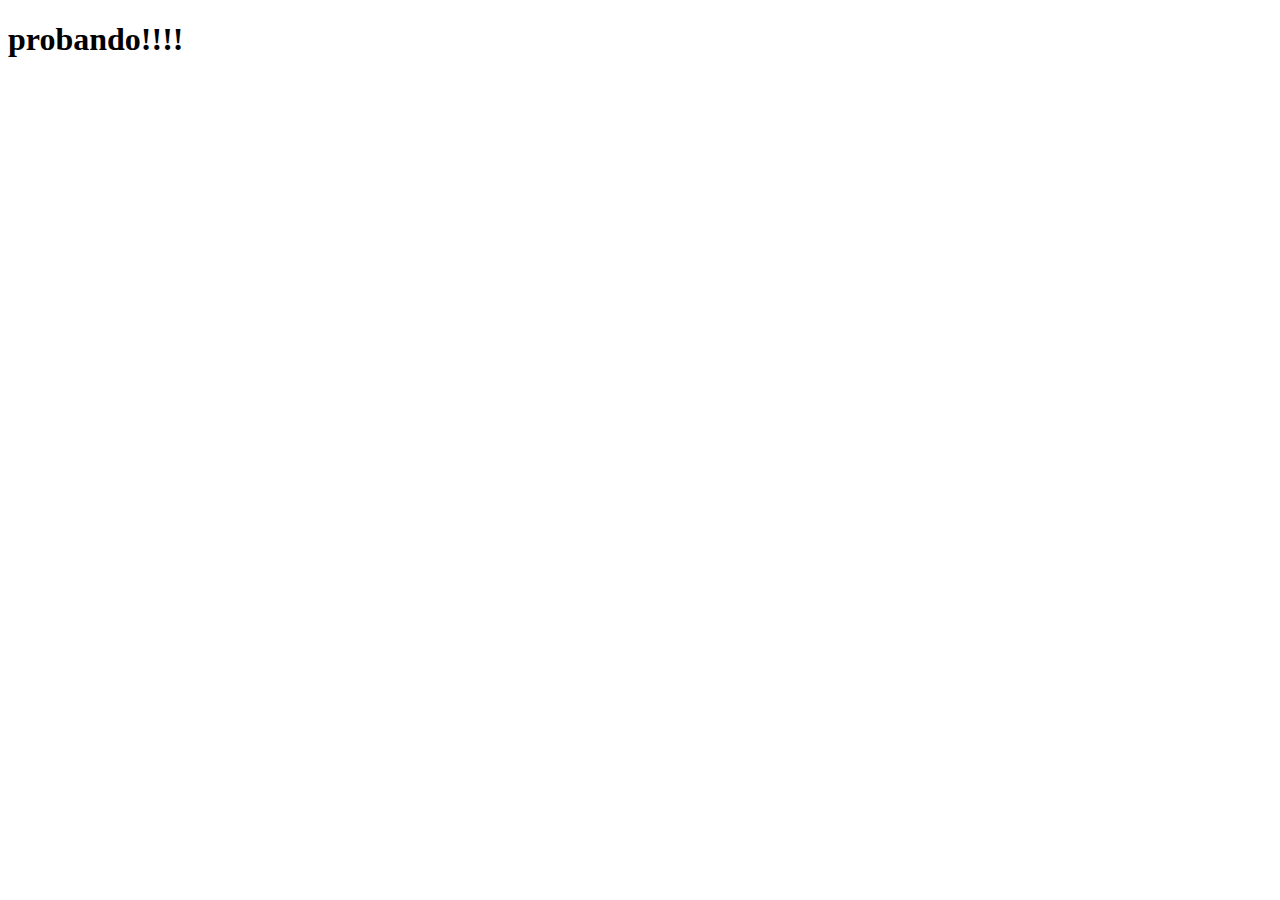
==== prueba.html @ d303e8eb "Vamos haciendo la prueba" ====
<!DOCTYPE html>
<html lang="en">
<head>
    <meta charset="UTF-8">
    <meta http-equiv="X-UA-Compatible" content="IE=edge">
    <meta name="viewport" content="width=device-width, initial-scale=1.0">
    <title>Pagina de prueba</title>
</head>
<body>
    <h1>probando!!!!</h1>
</body>
</html>
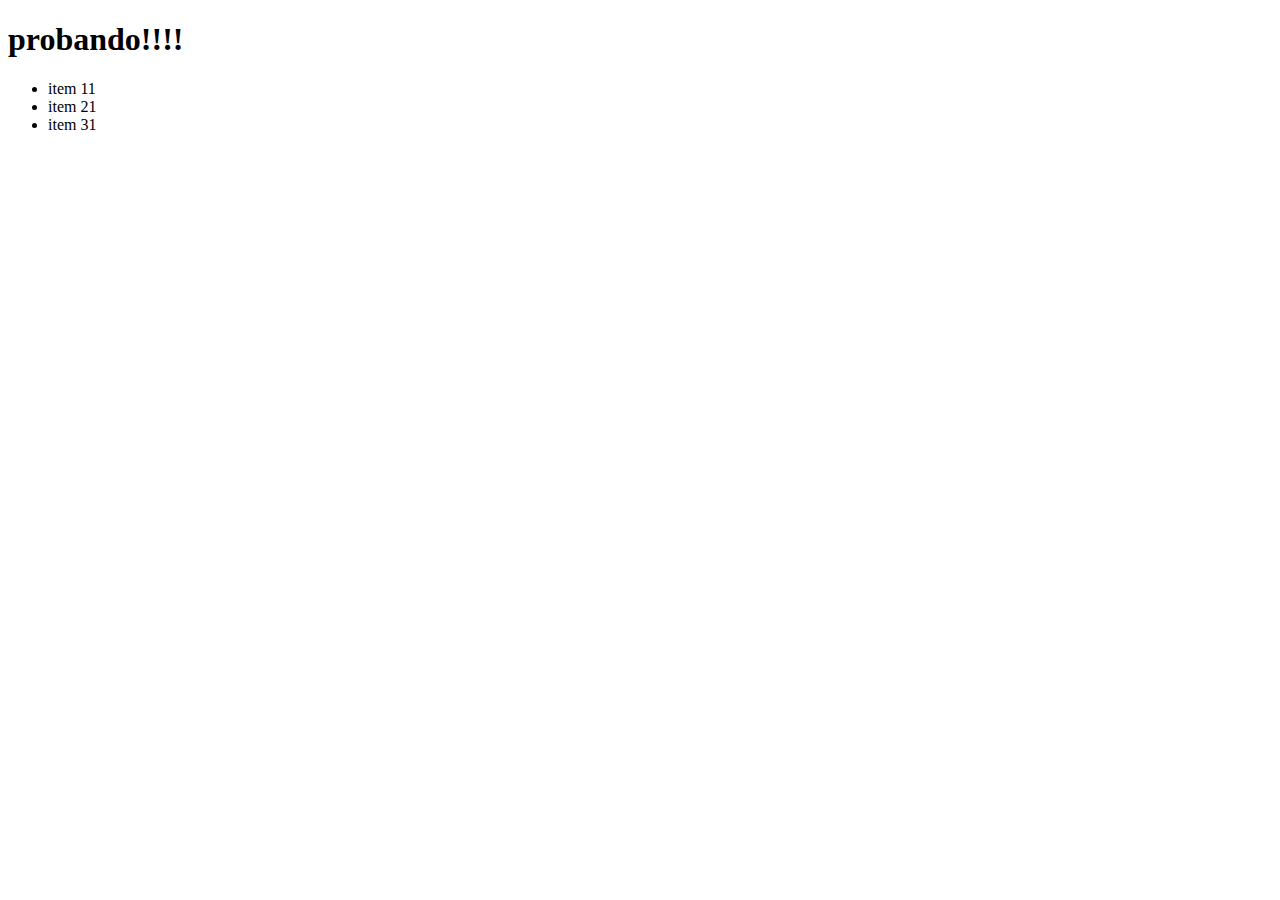
==== commit 0669f5ac: "mas cambios" ====
--- a/prueba.html
+++ b/prueba.html
@@ -8,5 +8,10 @@
 </head>
 <body>
     <h1>probando!!!!</h1>
+    <ul>
+        <li>item 11</li>
+        <li>item 21</li>
+        <li>item 31</li>
+    </ul>
 </body>
 </html>